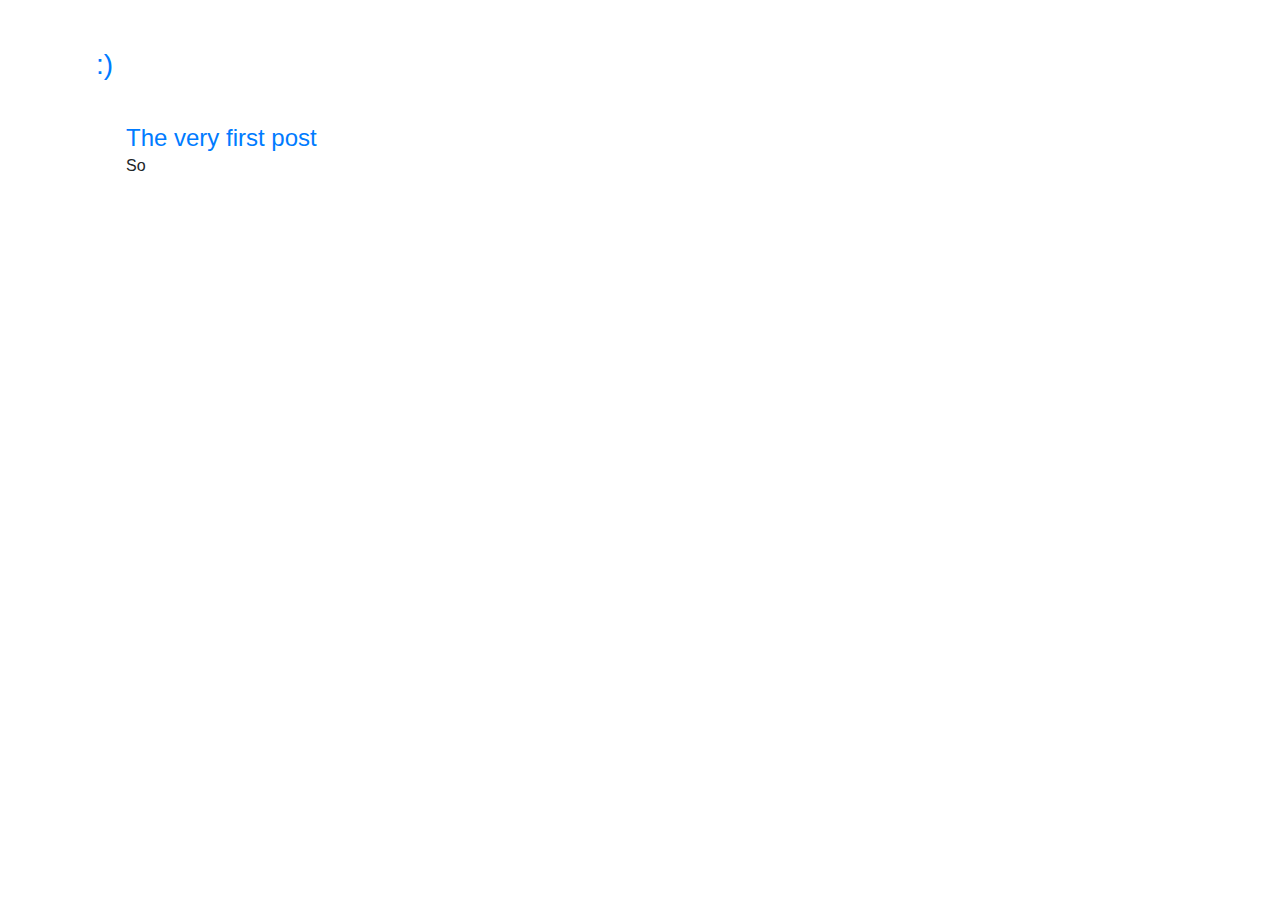
==== post1.html @ dfb051b7 "Update post1.html" ====
<!DOCTYPE html>
<html>
<head>
  <meta charset="utf-8">
  <meta name="viewport" content="width=device-width, initial-scale=1">
  <link rel="stylesheet" href="https://maxcdn.bootstrapcdn.com/bootstrap/4.5.2/css/bootstrap.min.css">
  <script src="https://ajax.googleapis.com/ajax/libs/jquery/3.5.1/jquery.min.js"></script>
  <script src="https://cdnjs.cloudflare.com/ajax/libs/popper.js/1.16.0/umd/popper.min.js"></script>
  <script src="https://maxcdn.bootstrapcdn.com/bootstrap/4.5.2/js/bootstrap.min.js"></script>	
  <meta charset="utf-8">
  <title>Awesome</title>
  <link rel="stylesheet" type="text/css" href="css.css">
</head>


<body>
<div class="container-fluid px-lg-5 pt-lg-5 px-sm-0" style="line-height: 1.6; font-size: 1rem;">
	<div class="px-lg-5 px-sm-0">
		<div class="" style="cursor: pointer;">
			<h3 class="text-primary" style="margin-bottom: 1.5em;">:)</h3>
		</div>
		<div class="col-lg-12 mx-auto">
<!--Start adding posts from here-->
			<div class="col-10" id="post1">
				<a class="h4" title="Full post" href="https://kontiki007.github.io/kontiki.github.io/post1.html">
					The very first post
				</a>
				<p>
					So
				</p>
			</div>
		</div>
	</div>
</div>
</body>
</html>
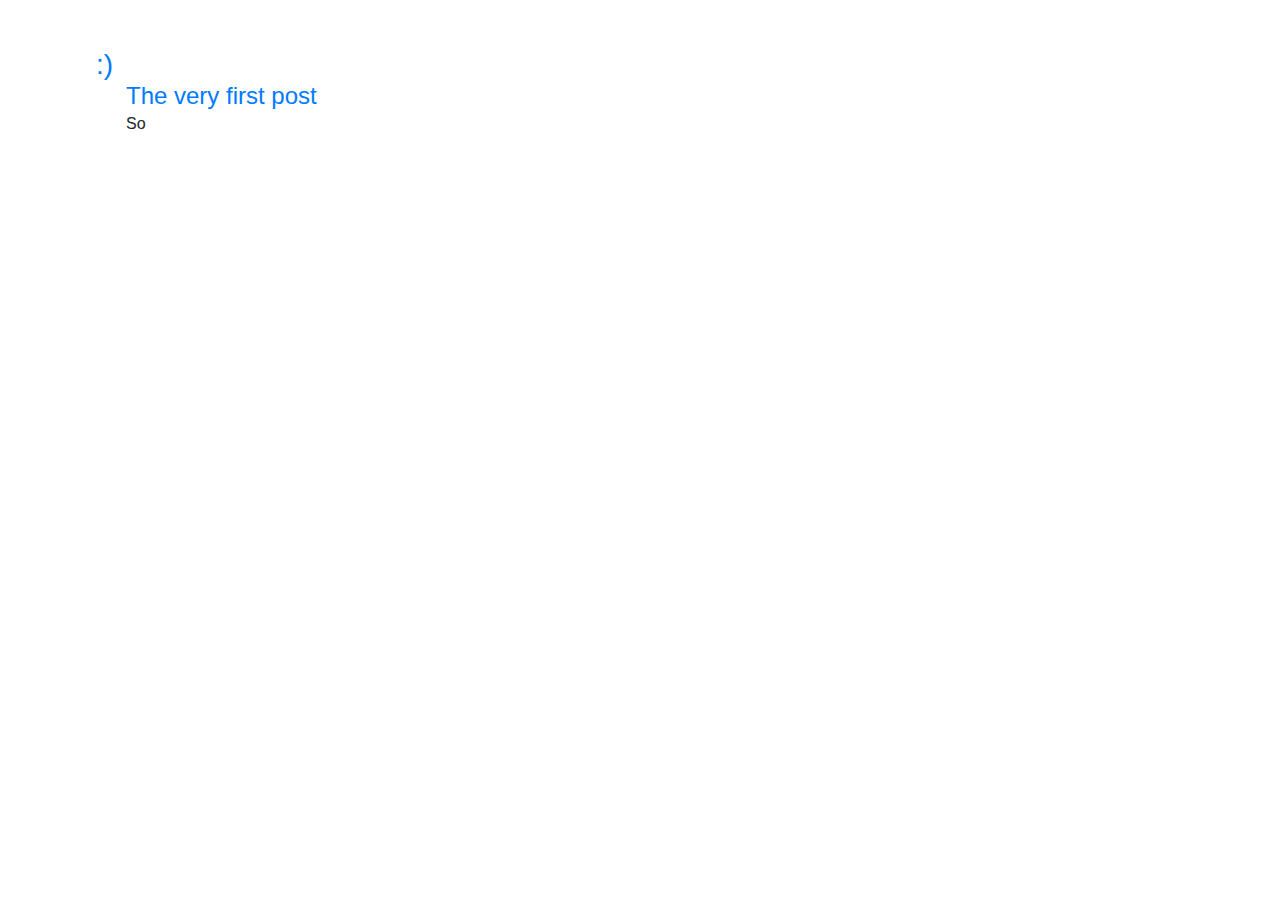
==== commit 976d6843: "Update post1.html" ====
--- a/post1.html
+++ b/post1.html
@@ -17,7 +17,7 @@
 <div class="container-fluid px-lg-5 pt-lg-5 px-sm-0" style="line-height: 1.6; font-size: 1rem;">
 	<div class="px-lg-5 px-sm-0">
 		<div class="" style="cursor: pointer;">
-			<h3 class="text-primary" style="margin-bottom: 1.5em;">:)</h3>
+				<a class="text-primary h3" style="margin-bottom: 1.5em;" href="https://kontiki007.github.io/kontiki.github.io/">:)</a>
 		</div>
 		<div class="col-lg-12 mx-auto">
 <!--Start adding posts from here-->
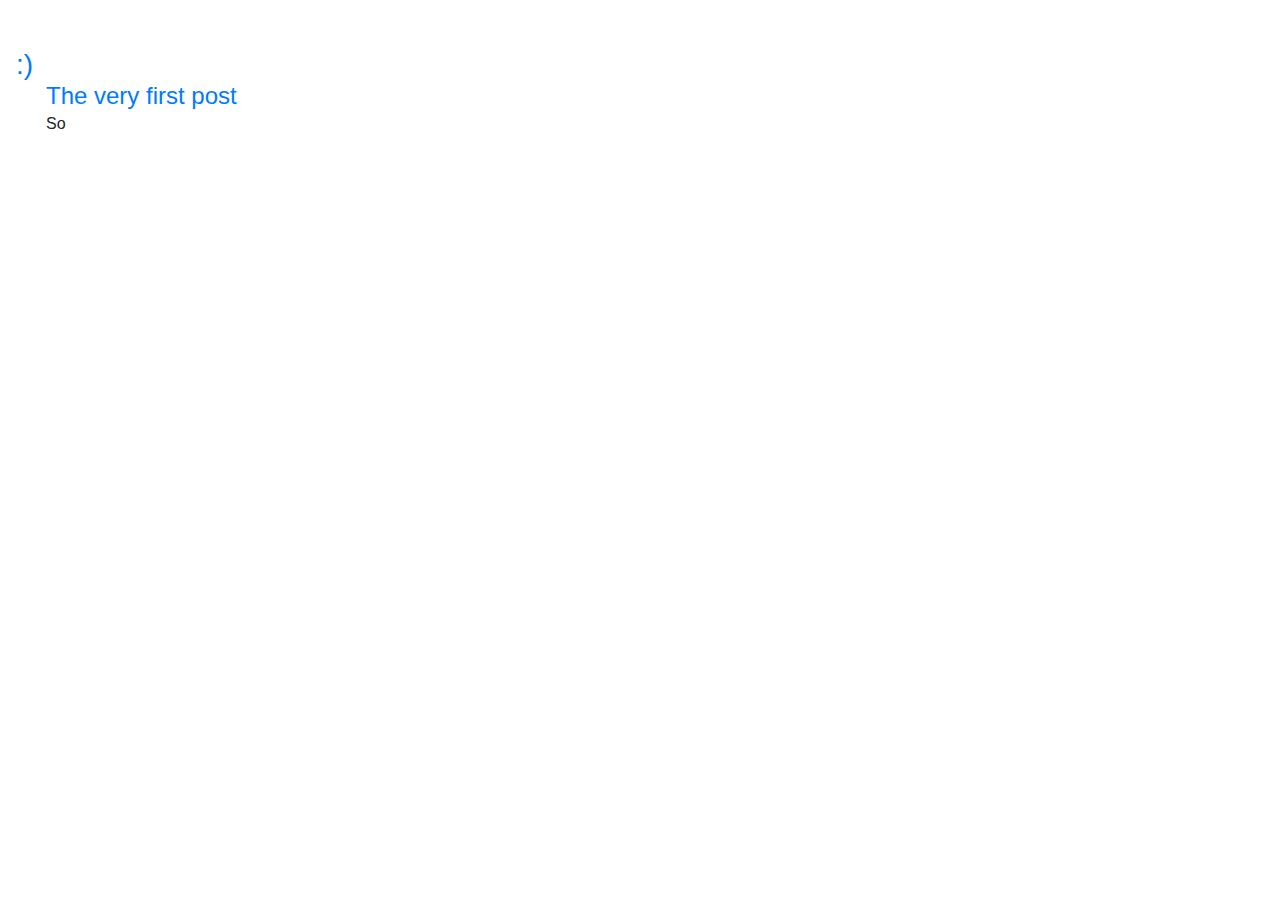
==== commit 689114f4: "Update post1.html" ====
--- a/post1.html
+++ b/post1.html
@@ -14,8 +14,8 @@
 
 
 <body>
-<div class="container-fluid px-lg-5 pt-lg-5 px-sm-0" style="line-height: 1.6; font-size: 1rem;">
-	<div class="px-lg-5 px-sm-0">
+<div class="container-fluid px-2 pt-5" style="line-height: 1.6; font-size: 1rem;">
+	<div class="px-2">
 		<div class="" style="cursor: pointer;">
 				<a class="text-primary h3" style="margin-bottom: 1.5em;" href="https://kontiki007.github.io/kontiki.github.io/">:)</a>
 		</div>
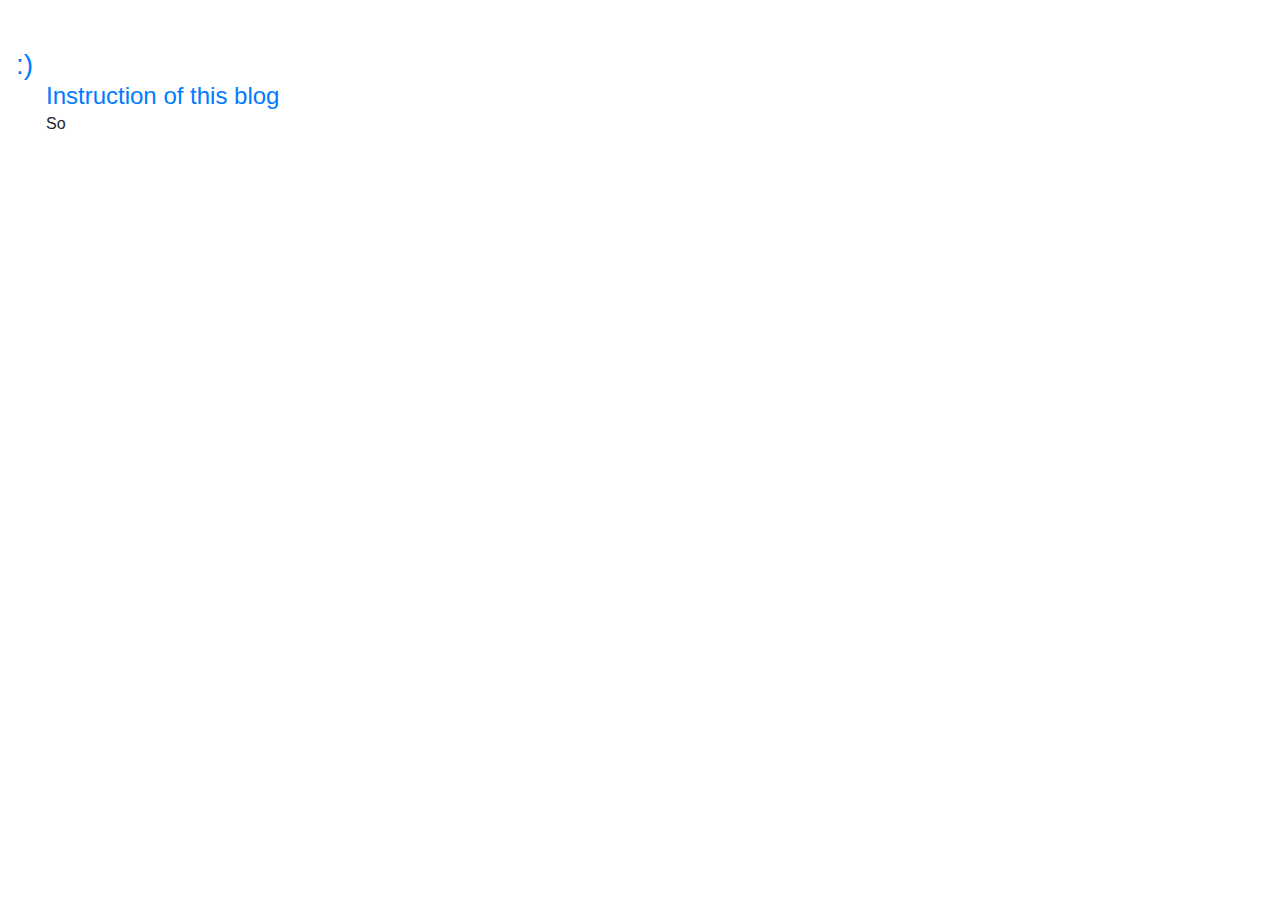
==== commit f6446a86: "Update post1.html" ====
--- a/post1.html
+++ b/post1.html
@@ -8,7 +8,7 @@
   <script src="https://cdnjs.cloudflare.com/ajax/libs/popper.js/1.16.0/umd/popper.min.js"></script>
   <script src="https://maxcdn.bootstrapcdn.com/bootstrap/4.5.2/js/bootstrap.min.js"></script>	
   <meta charset="utf-8">
-  <title>Awesome</title>
+  <title>Instruction of this blog</title>
   <link rel="stylesheet" type="text/css" href="css.css">
 </head>
 
@@ -23,7 +23,7 @@
 <!--Start adding posts from here-->
 			<div class="col-10" id="post1">
 				<a class="h4" title="Full post" href="https://kontiki007.github.io/kontiki.github.io/post1.html">
-					The very first post
+					Instruction of this blog
 				</a>
 				<p>
 					So
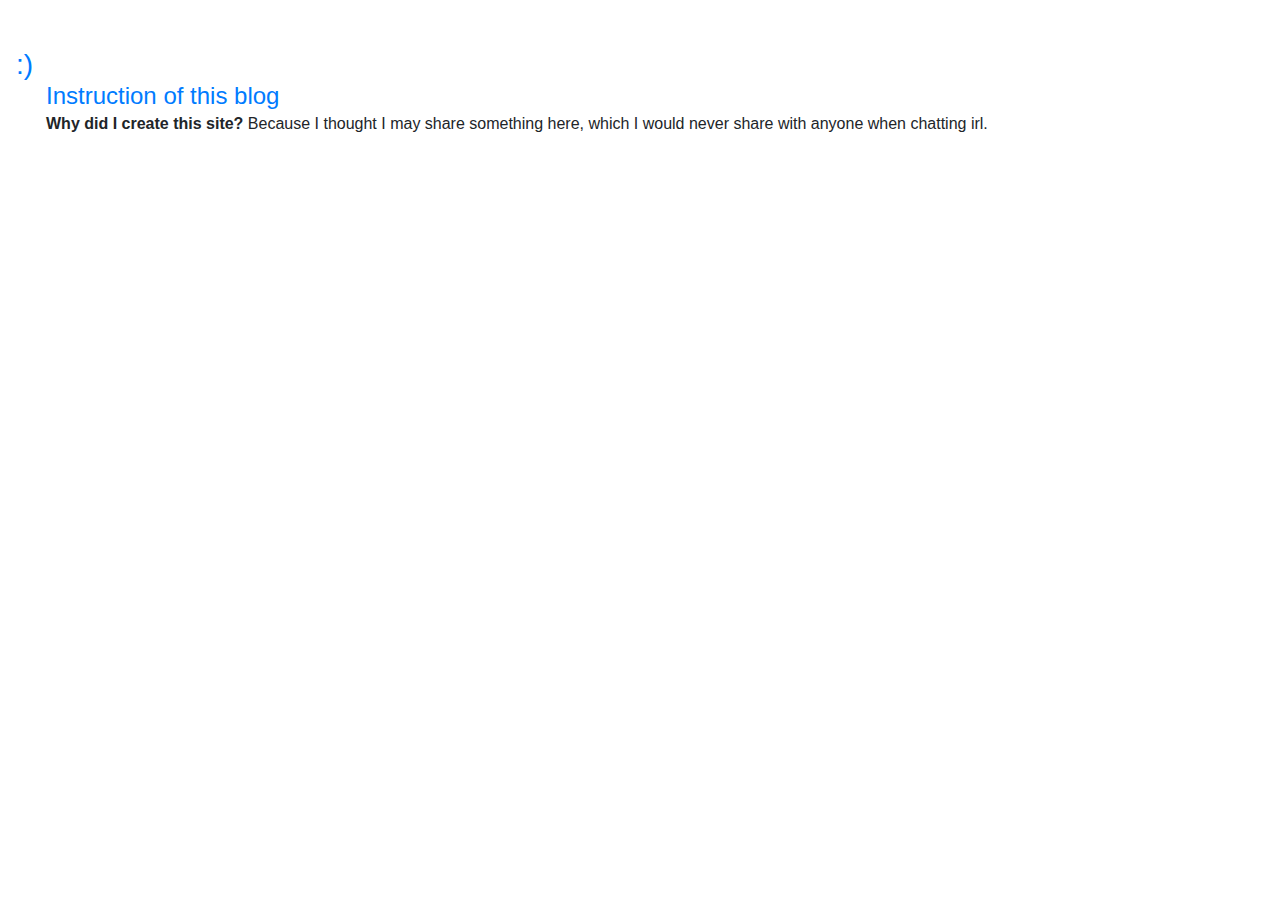
==== commit 35a85509: "Update post1.html" ====
--- a/post1.html
+++ b/post1.html
@@ -26,7 +26,8 @@
 					Instruction of this blog
 				</a>
 				<p>
-					So
+					<b>Why did I create this site?</b>
+					<span>Because I thought I may share something here, which I would never share with anyone when chatting irl.</span>
 				</p>
 			</div>
 		</div>
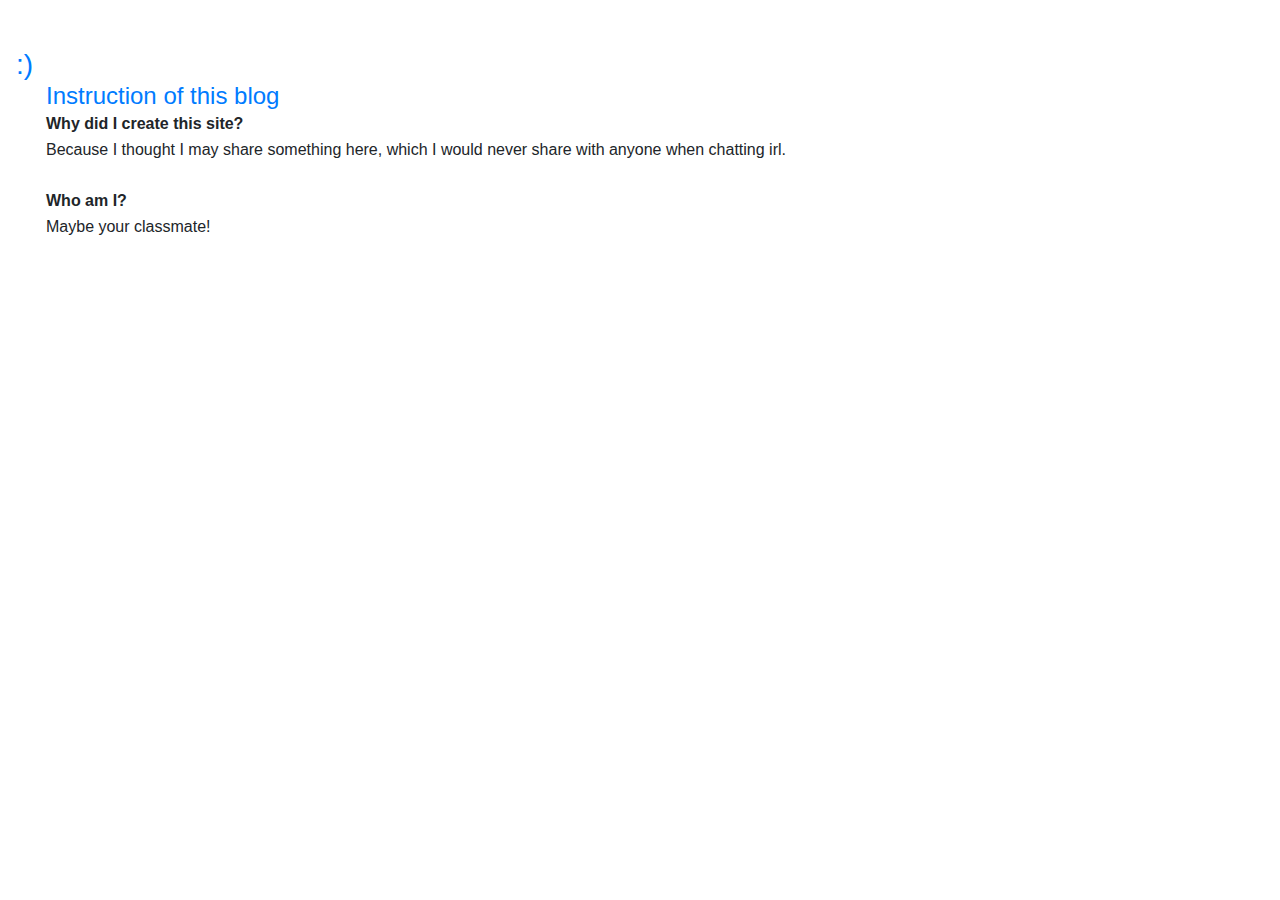
==== commit 35a7ac30: "Update post1.html" ====
--- a/post1.html
+++ b/post1.html
@@ -27,7 +27,19 @@
 				</a>
 				<p>
 					<b>Why did I create this site?</b>
-					<span>Because I thought I may share something here, which I would never share with anyone when chatting irl.</span>
+					<br>
+					<span>
+						Because I thought I may share something here, which I would never share with anyone when chatting irl.
+					</span>
+					<br>
+					<br>
+					<b>Who am I?</b>
+					<br>
+					<span>
+						Maybe your classmate!
+					</span>
+					<br>
+					<br>
 				</p>
 			</div>
 		</div>
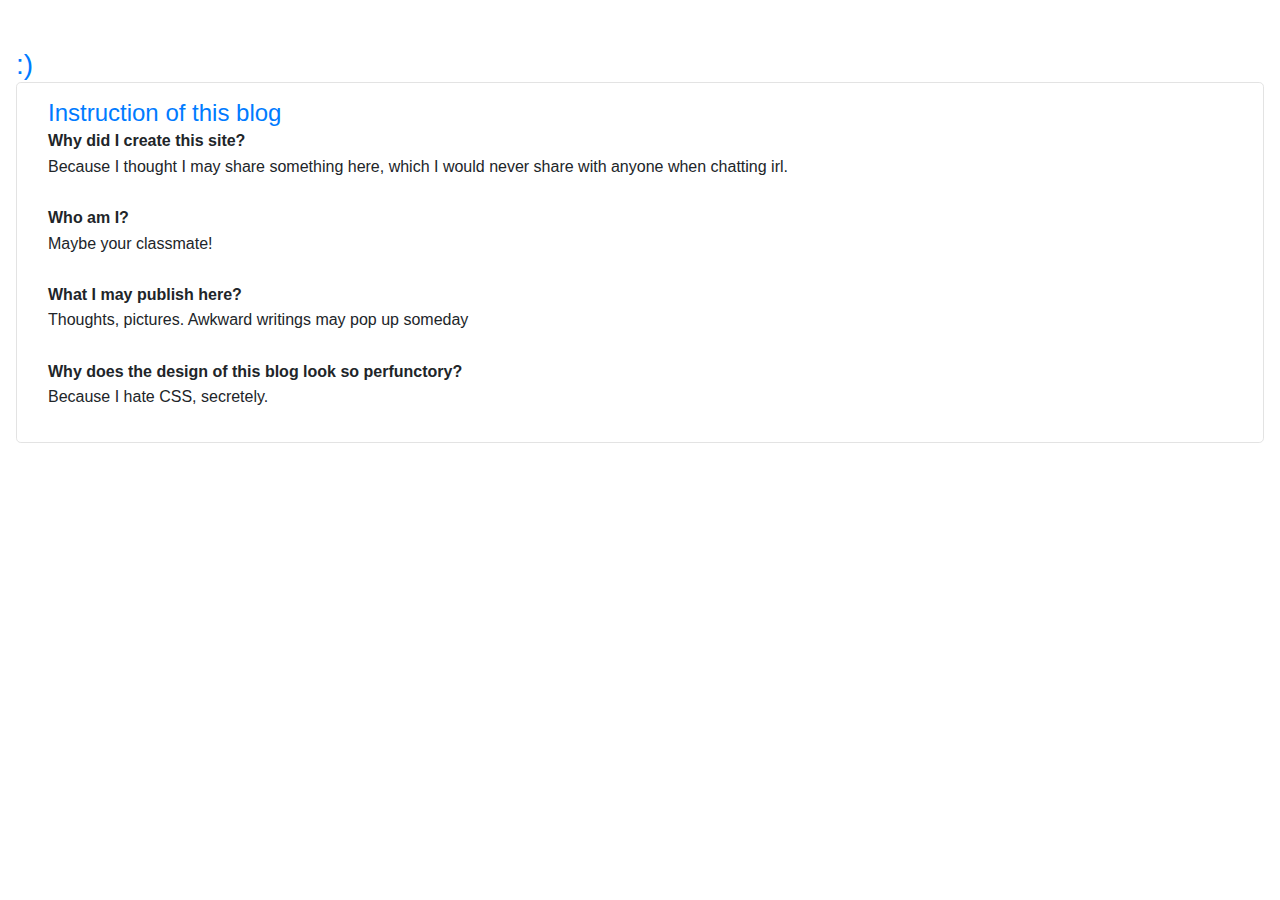
==== commit 25944818: "Update post1.html" ====
--- a/post1.html
+++ b/post1.html
@@ -14,7 +14,7 @@
 
 
 <body>
-<div class="container-fluid px-2 pt-5" style="line-height: 1.6; font-size: 1rem;">
+<div class="body px-2 pt-5" style="line-height: 1.6; font-size: 1rem;">
 	<div class="px-2">
 		<div class="" style="cursor: pointer;">
 				<a class="text-primary h3" style="margin-bottom: 1.5em;" href="https://kontiki007.github.io/kontiki.github.io/">:)</a>
@@ -40,6 +40,18 @@
 					</span>
 					<br>
 					<br>
+					<b>What I may publish here?</b>
+					<br>
+					<span>
+						Thoughts, pictures. Awkward writings may pop up someday
+					</span>
+					<br>
+					<br>
+					<b>Why does the design of this blog look so perfunctory?</b>
+					<br>
+					<span>
+						Because I hate CSS, secretely.
+					</span>
 				</p>
 			</div>
 		</div>
--- a/css.css
+++ b/css.css
@@ -0,0 +1,19 @@
+  .col-lg-10 {
+	margin-top: 1em;
+	margin-bottom: 1em;
+}
+
+.col-lg-12 {
+	padding: 1em;
+	border: 0.5px solid #e3e3e3;
+	border-radius: 0.3em;
+}
+
+.container {
+	background-image: url('https://kontiki007.github.io/kontiki.github.io/dinosaur.gif') no-repeat center center fixed;
+	background-size: cover;
+	-webkit-background-size: cover;
+	-moz-background-size: cover;
+	-o-background-size: cover;
+	background-size: cover;
+}
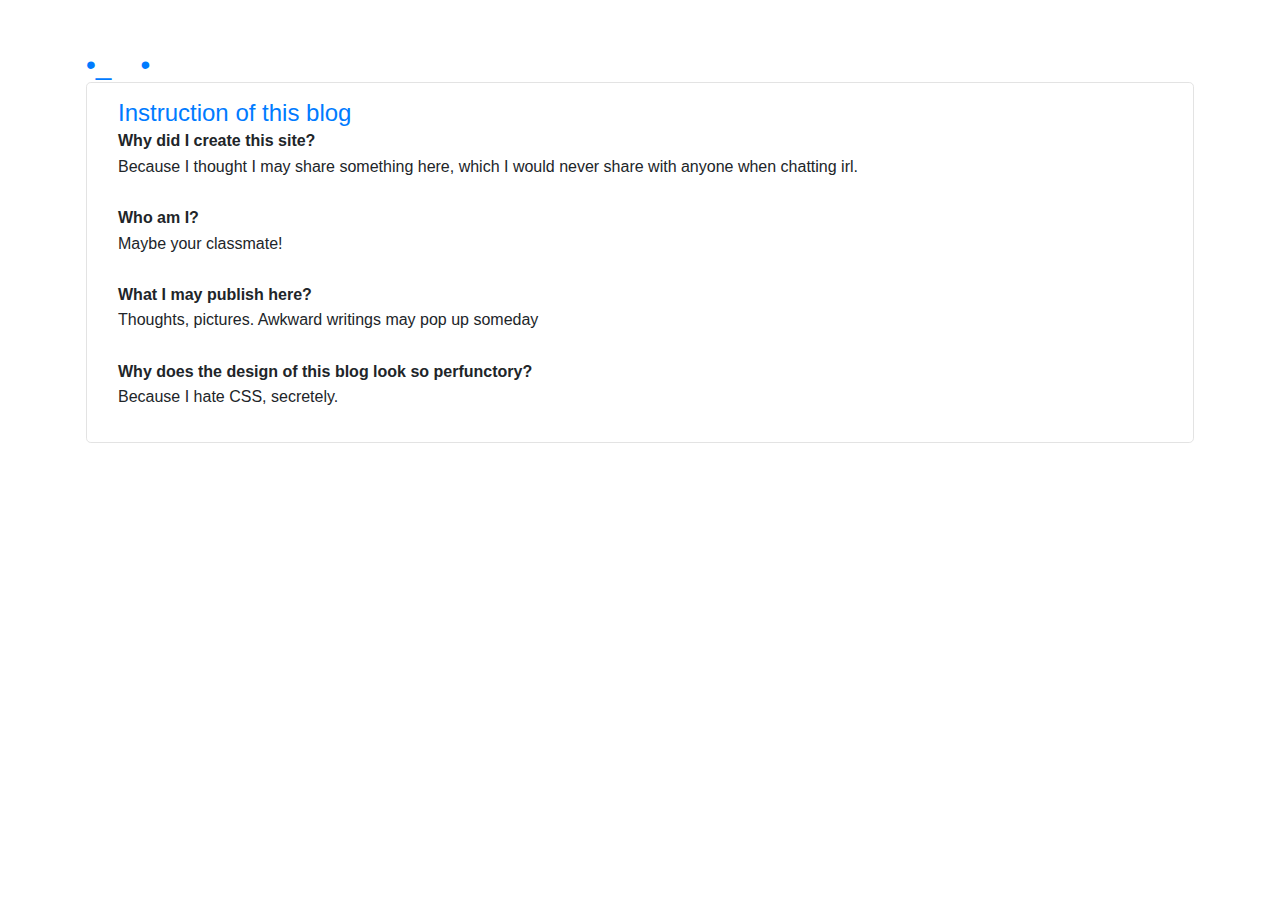
==== commit 4bae9fee: "Update post1.html" ====
--- a/post1.html
+++ b/post1.html
@@ -14,10 +14,10 @@
 
 
 <body>
-<div class="body px-2 pt-5" style="line-height: 1.6; font-size: 1rem;">
+<div class="container px-2 pt-5" style="line-height: 1.6; font-size: 1rem;">
 	<div class="px-2">
 		<div class="" style="cursor: pointer;">
-				<a class="text-primary h3" style="margin-bottom: 1.5em;" href="https://kontiki007.github.io/kontiki.github.io/">:)</a>
+				<a class="text-primary h3" style="margin-bottom: 1.5em;" href="https://kontiki007.github.io/kontiki.github.io/">•_ゝ•</a>
 		</div>
 		<div class="col-lg-12 mx-auto">
 <!--Start adding posts from here-->
